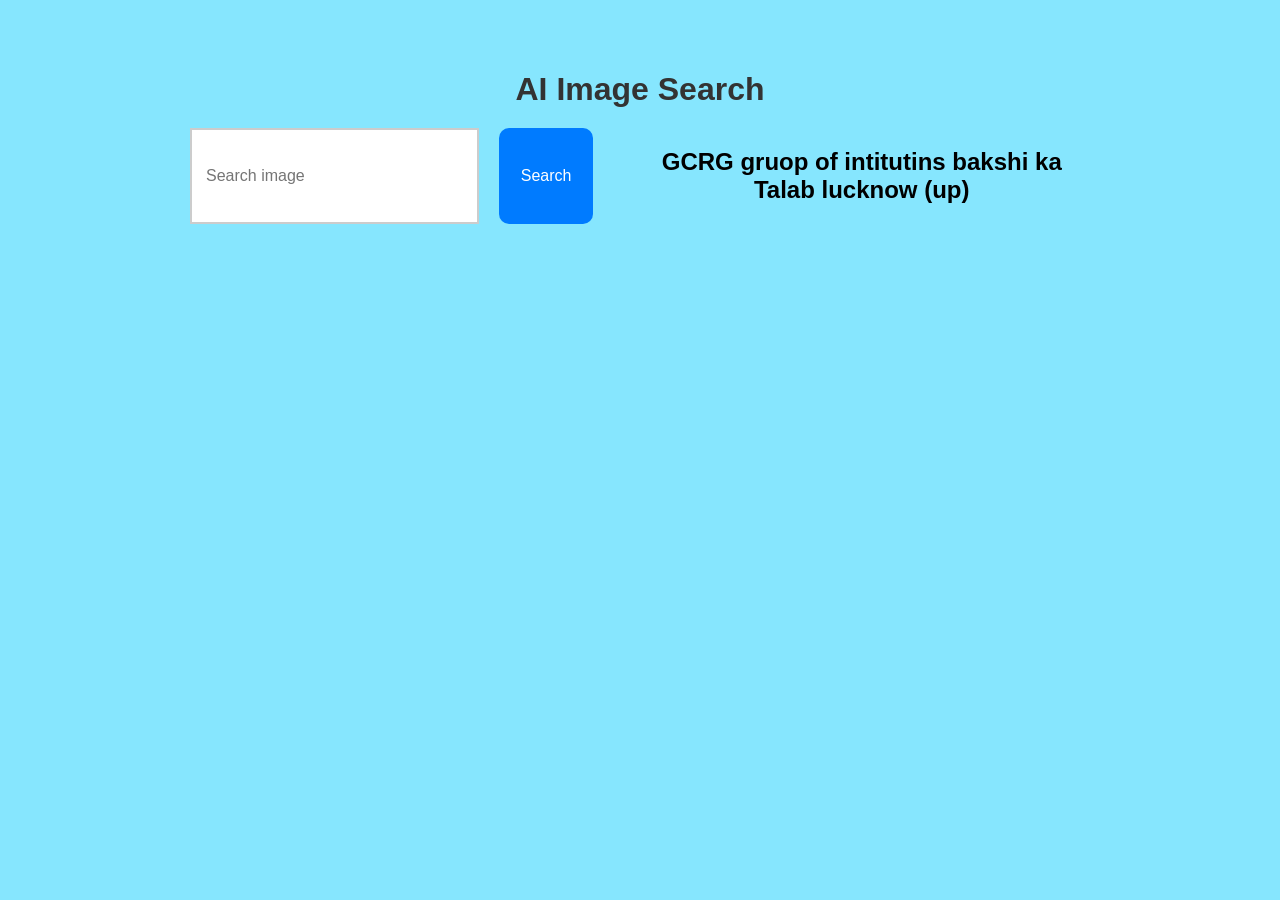
==== ai.html @ bafc0eeb "Add files via upload" ====
<!DOCTYPE html>
<html lang="en">
<head>
    <meta charset="UTF-8">
    <meta name="viewport" content="width=device-width, initial-scale=1.0">
    <title>AI Image Search</title>
    <style>
        body{
            font-family: sans-serif;
            margin: 0;
            padding: 0;
            background: #86e6fe;
        }
        .container{
            width: 100%;
            max-width: 900px;
            margin: auto;
            text-align: center;
            padding: 50px 20px;
        }
        h1{
            font-size: 32px;
            color: #333;
            margin-bottom: 20px;
        }
        .search-box{
            display: flex;
            justify-content: center;
            gap: 20px;
        }
        input{
            width: 350px;
            padding: 14px;
            font-size: 16px;
            border: 2px solid #ccc;
            outline: none;
            transition: 0.3s;
        }
        input:focus{
            border-color: #007bff;
        }
        button{
            padding: 14px 22px;
            font-size: 16px;
            border: none;
            background: #007bff;
            cursor: pointer;
            border-radius: 10px;
            color: white;
            transition: 0.3s;
        }
        button:hover{
            background: #005ad3;
        }
        .grid{
            margin-top:40px;
            display: grid;
            grid-template-columns: repeat(auto-fill, minmax(260px, 1fr));
            gap: 15px;
        }
        .grid img{
            width: 100%;
            height: 200px;
            object-fit: cover;
            border-radius: 12px;
            box-shadow: 0 4px 10px rgba(0,0,0,0.1);
            opacity: 0;
            transform: scale(0.9);
            animation: fadeIn 0.5s forwards;
        }
        @keyframes fadeIn {
            to{
                opacity: 1;
                transform: scale(1);
            }
        }
        .loading{
            margin-top: 30px;
            font-size: 18px;
            color: #333;
        }
    </style>
</head>
<body>
    <div class="container">
        <h1>AI Image Search</h1>
        <div class="search-box">
            <input type="text" id="query" placeholder="Search image">
            <button onclick="generate()">Search</button>
            <br><br>
            <h2>GCRG gruop of intitutins bakshi ka Talab lucknow (up)</h2>
        </div>
        <div class="loading" id="loading"></div>
        <div class="grid" id="image-container"></div>
    </div>

    <script>
        const API_Key="R2EPS2N08d4X1k3SXfx6u8htY-lj_f6Yseb60MH2nts";

        async function generate() {
            const query=document.getElementById('query').value
            const container=document.getElementById('image-container')
            const loading=document.getElementById('loading')

            if(!query.trim()) return alert("Please Enter Something")

            container.innerHTML=''
            loading.innerHTML='Fetching images ... Please wait'

            try {
                const res=await fetch(`https://api.unsplash.com/search/photos?query=${query}&client_id=${API_Key}`)
                const data=await res.json()

                loading.innerHTML=''

                if(!data.results.length){
                    container.innerHTML="<p>No Images Found</p>"
                    return
                }

                data.results.forEach(img=>{
                    container.innerHTML+=`<img src="${img.urls.small}" alt="${query}"/>`
                })
            }
            catch (error) {
                loading.innerHTML=''
                alert("Something went wrong")
            }
        }
    </script>
</body>
</html>
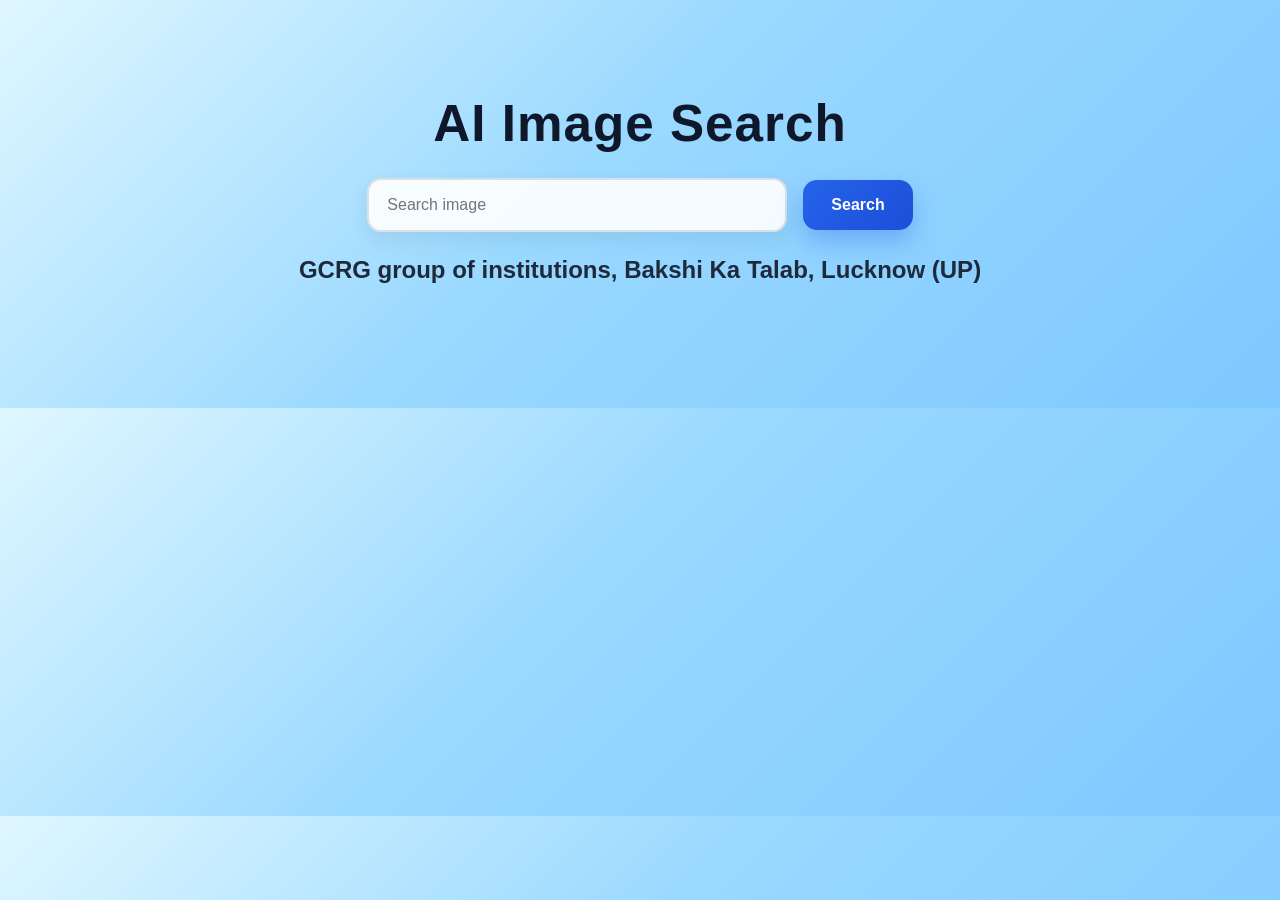
==== commit ddd1ab8c: "Initial commit" ====
--- a/ai.html
+++ b/ai.html
@@ -1,133 +1,203 @@
-
-<!DOCTYPE html>
-<html lang="en">
-<head>
-    <meta charset="UTF-8">
-    <meta name="viewport" content="width=device-width, initial-scale=1.0">
-    <title>AI Image Search</title>
-    <style>
-        body{
-            font-family: sans-serif;
-            margin: 0;
-            padding: 0;
-            background: #86e6fe;
-        }
-        .container{
-            width: 100%;
-            max-width: 900px;
-            margin: auto;
-            text-align: center;
-            padding: 50px 20px;
-        }
-        h1{
-            font-size: 32px;
-            color: #333;
-            margin-bottom: 20px;
-        }
-        .search-box{
-            display: flex;
-            justify-content: center;
-            gap: 20px;
-        }
-        input{
-            width: 350px;
-            padding: 14px;
-            font-size: 16px;
-            border: 2px solid #ccc;
-            outline: none;
-            transition: 0.3s;
-        }
-        input:focus{
-            border-color: #007bff;
-        }
-        button{
-            padding: 14px 22px;
-            font-size: 16px;
-            border: none;
-            background: #007bff;
-            cursor: pointer;
-            border-radius: 10px;
-            color: white;
-            transition: 0.3s;
-        }
-        button:hover{
-            background: #005ad3;
-        }
-        .grid{
-            margin-top:40px;
-            display: grid;
-            grid-template-columns: repeat(auto-fill, minmax(260px, 1fr));
-            gap: 15px;
-        }
-        .grid img{
-            width: 100%;
-            height: 200px;
-            object-fit: cover;
-            border-radius: 12px;
-            box-shadow: 0 4px 10px rgba(0,0,0,0.1);
-            opacity: 0;
-            transform: scale(0.9);
-            animation: fadeIn 0.5s forwards;
-        }
-        @keyframes fadeIn {
-            to{
-                opacity: 1;
-                transform: scale(1);
-            }
-        }
-        .loading{
-            margin-top: 30px;
-            font-size: 18px;
-            color: #333;
-        }
-    </style>
-</head>
-<body>
-    <div class="container">
-        <h1>AI Image Search</h1>
-        <div class="search-box">
-            <input type="text" id="query" placeholder="Search image">
-            <button onclick="generate()">Search</button>
-            <br><br>
-            <h2>GCRG gruop of intitutins bakshi ka Talab lucknow (up)</h2>
-        </div>
-        <div class="loading" id="loading"></div>
-        <div class="grid" id="image-container"></div>
-    </div>
-
-    <script>
-        const API_Key="R2EPS2N08d4X1k3SXfx6u8htY-lj_f6Yseb60MH2nts";
-
-        async function generate() {
-            const query=document.getElementById('query').value
-            const container=document.getElementById('image-container')
-            const loading=document.getElementById('loading')
-
-            if(!query.trim()) return alert("Please Enter Something")
-
-            container.innerHTML=''
-            loading.innerHTML='Fetching images ... Please wait'
-
-            try {
-                const res=await fetch(`https://api.unsplash.com/search/photos?query=${query}&client_id=${API_Key}`)
-                const data=await res.json()
-
-                loading.innerHTML=''
-
-                if(!data.results.length){
-                    container.innerHTML="<p>No Images Found</p>"
-                    return
-                }
-
-                data.results.forEach(img=>{
-                    container.innerHTML+=`<img src="${img.urls.small}" alt="${query}"/>`
-                })
-            }
-            catch (error) {
-                loading.innerHTML=''
-                alert("Something went wrong")
-            }
-        }
-    </script>
-</body>
-</html>
+
+<!DOCTYPE html>
+<html lang="en">
+<head>
+    <meta charset="UTF-8">
+    <meta name="viewport" content="width=device-width, initial-scale=1.0">
+    <title>AI Image Search</title>
+    <style>
+        * {
+            box-sizing: border-box;
+        }
+
+        body {
+            font-family: Arial, sans-serif;
+            margin: 0;
+            padding: 0;
+            background: linear-gradient(135deg, #dff7ff 0%, #9ad9ff 45%, #7ec8ff 100%);
+            color: #1d1d1d;
+        }
+
+        .container {
+            width: 100%;
+            max-width: 1100px;
+            margin: 0 auto;
+            text-align: center;
+            padding: 60px 20px 80px;
+        }
+
+        h1 {
+            font-size: clamp(2rem, 4vw, 3.2rem);
+            color: #0f172a;
+            margin-bottom: 25px;
+            letter-spacing: 1px;
+        }
+
+        .search-box {
+            display: flex;
+            justify-content: center;
+            align-items: center;
+            flex-wrap: wrap;
+            gap: 16px;
+            margin-bottom: 20px;
+        }
+
+        input {
+            width: min(100%, 420px);
+            padding: 16px 18px;
+            font-size: 1rem;
+            border: 2px solid rgba(15, 23, 42, 0.12);
+            border-radius: 14px;
+            outline: none;
+            background: rgba(255, 255, 255, 0.9);
+            box-shadow: 0 8px 20px rgba(31, 41, 55, 0.08);
+            transition: 0.3s ease;
+        }
+
+        input:focus {
+            border-color: #2563eb;
+            box-shadow: 0 0 0 4px rgba(37, 99, 235, 0.12);
+        }
+
+        button {
+            padding: 16px 28px;
+            font-size: 1rem;
+            font-weight: 700;
+            border: none;
+            background: linear-gradient(135deg, #2563eb, #1d4ed8);
+            cursor: pointer;
+            border-radius: 14px;
+            color: #fff;
+            box-shadow: 0 12px 25px rgba(37, 99, 235, 0.35);
+            transition: transform 0.2s ease, box-shadow 0.2s ease;
+        }
+
+        button:hover {
+            transform: translateY(-2px);
+            box-shadow: 0 14px 28px rgba(37, 99, 235, 0.42);
+        }
+
+        h2 {
+            margin: 20px auto 0;
+            font-size: clamp(1rem, 2vw, 1.5rem);
+            color: #1e293b;
+            max-width: 800px;
+            line-height: 1.5;
+        }
+
+        .loading {
+            margin-top: 30px;
+            font-size: 1.1rem;
+            color: #0f172a;
+            font-weight: 600;
+        }
+
+        .grid {
+            margin-top: 40px;
+            display: grid;
+            grid-template-columns: repeat(auto-fill, minmax(240px, 1fr));
+            gap: 18px;
+        }
+
+        .grid img {
+            width: 100%;
+            height: 230px;
+            object-fit: cover;
+            border-radius: 18px;
+            box-shadow: 0 10px 22px rgba(15, 23, 42, 0.12);
+            display: block;
+            border: 4px solid rgba(255, 255, 255, 0.5);
+            opacity: 0;
+            transform: scale(0.96);
+            animation: fadeIn 0.5s forwards;
+        }
+
+        @keyframes fadeIn {
+            to {
+                opacity: 1;
+                transform: scale(1);
+            }
+        }
+    </style>
+</head>
+<body>
+    <div class="container">
+        <h1>AI Image Search</h1>
+        <div class="search-box">
+            <input type="text" id="query" placeholder="Search image">
+            <button onclick="generate()">Search</button>
+        </div>
+        <h2>GCRG group of institutions, Bakshi Ka Talab, Lucknow (UP)</h2>
+        <div class="loading" id="loading"></div>
+        <div class="grid" id="image-container"></div>
+    </div>
+
+    <script>
+        const API_KEY = "R2EPS2N08d4X1k3SXfx6u8htY-lj_f6Yseb60MH2nts";
+
+        const queryInput = document.getElementById('query');
+        const container = document.getElementById('image-container');
+        const loading = document.getElementById('loading');
+        const searchButton = document.querySelector('button');
+
+        function showLoading(message) {
+            loading.textContent = message;
+        }
+
+        function renderImages(images, query) {
+            container.innerHTML = '';
+
+            if (!images.length) {
+                container.innerHTML = `<p>No images found for "${query}".</p>`;
+                return;
+            }
+
+            images.forEach((img) => {
+                const image = document.createElement('img');
+                image.src = img.urls.small;
+                image.alt = img.alt_description || query;
+                image.loading = 'lazy';
+                container.appendChild(image);
+            });
+        }
+
+        async function generate() {
+            const query = queryInput.value.trim();
+
+            if (!query) {
+                alert('Please enter something');
+                return;
+            }
+
+            container.innerHTML = '';
+            showLoading('Fetching images... Please wait');
+
+            try {
+                const res = await fetch(
+                    `https://api.unsplash.com/search/photos?query=${encodeURIComponent(query)}&per_page=9&client_id=${API_KEY}`
+                );
+
+                if (!res.ok) {
+                    throw new Error('API request failed');
+                }
+
+                const data = await res.json();
+                showLoading('');
+                renderImages(data.results || [], query);
+            } catch (error) {
+                showLoading('');
+                alert('Something went wrong. Please try again.');
+                console.error(error);
+            }
+        }
+
+        searchButton.addEventListener('click', generate);
+
+        queryInput.addEventListener('keydown', (event) => {
+            if (event.key === 'Enter') {
+                generate();
+            }
+        });
+    </script>
+</body>
+</html>
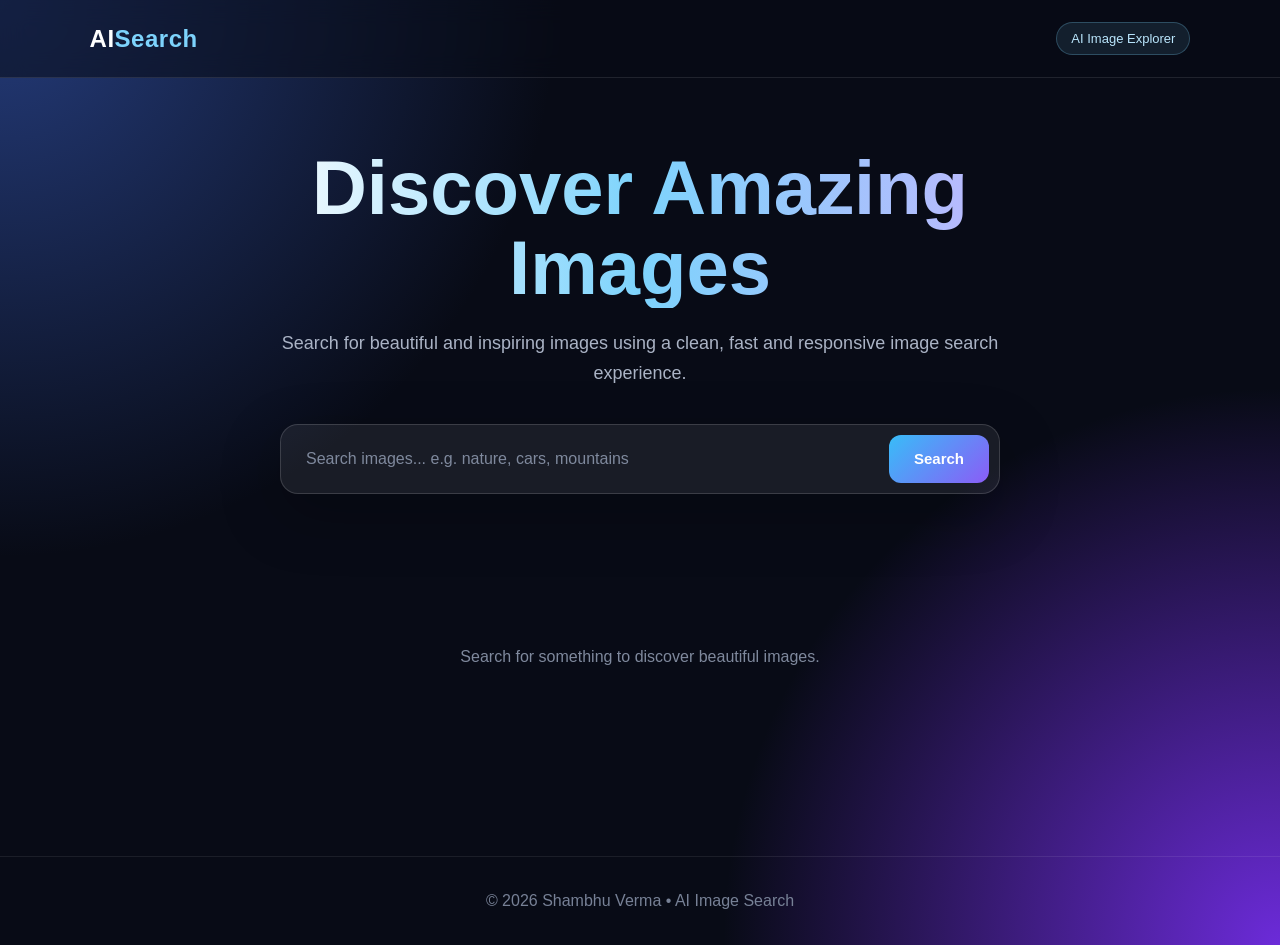
==== commit d2eaf3e2: "Make AI Image Search professional" ====
--- a/ai.html
+++ b/ai.html
@@ -1,203 +1,452 @@
-
 <!DOCTYPE html>
 <html lang="en">
 <head>
-    <meta charset="UTF-8">
-    <meta name="viewport" content="width=device-width, initial-scale=1.0">
-    <title>AI Image Search</title>
-    <style>
-        * {
-            box-sizing: border-box;
+  <meta charset="UTF-8">
+  <meta name="viewport" content="width=device-width, initial-scale=1.0">
+
+  <meta name="description" content="AI Image Search - Search and explore beautiful images with a modern responsive interface.">
+
+  <title>AI Image Search | Shambhu Verma</title>
+
+  <style>
+    * {
+      margin: 0;
+      padding: 0;
+      box-sizing: border-box;
+    }
+
+    body {
+      font-family: Arial, Helvetica, sans-serif;
+      min-height: 100vh;
+      background:
+        radial-gradient(circle at top left, #243b7a, transparent 35%),
+        radial-gradient(circle at bottom right, #6c2bd9, transparent 35%),
+        #080b16;
+      color: #ffffff;
+    }
+
+    header {
+      width: 100%;
+      padding: 22px 7%;
+      display: flex;
+      justify-content: space-between;
+      align-items: center;
+      border-bottom: 1px solid rgba(255,255,255,0.1);
+      backdrop-filter: blur(12px);
+      background: rgba(8,11,22,0.55);
+      position: sticky;
+      top: 0;
+      z-index: 10;
+    }
+
+    .logo {
+      font-size: 24px;
+      font-weight: 800;
+      letter-spacing: 0.5px;
+    }
+
+    .logo span {
+      color: #7dd3fc;
+    }
+
+    .badge {
+      padding: 8px 14px;
+      border-radius: 30px;
+      background: rgba(125,211,252,0.1);
+      border: 1px solid rgba(125,211,252,0.25);
+      color: #bae6fd;
+      font-size: 13px;
+    }
+
+    main {
+      width: min(1150px, 92%);
+      margin: auto;
+      padding: 70px 0;
+    }
+
+    .hero {
+      text-align: center;
+      max-width: 800px;
+      margin: auto;
+    }
+
+    .hero h1 {
+      font-size: clamp(42px, 7vw, 76px);
+      line-height: 1.05;
+      margin-bottom: 20px;
+      background: linear-gradient(90deg, #ffffff, #7dd3fc, #c4b5fd);
+      -webkit-background-clip: text;
+      -webkit-text-fill-color: transparent;
+    }
+
+    .hero p {
+      color: #aab3c5;
+      font-size: 18px;
+      line-height: 1.7;
+      margin-bottom: 35px;
+    }
+
+    .search-box {
+      display: flex;
+      gap: 12px;
+      max-width: 720px;
+      margin: auto;
+      padding: 10px;
+      border: 1px solid rgba(255,255,255,0.15);
+      background: rgba(255,255,255,0.07);
+      border-radius: 18px;
+      box-shadow: 0 20px 60px rgba(0,0,0,0.25);
+    }
+
+    .search-box input {
+      flex: 1;
+      border: none;
+      outline: none;
+      background: transparent;
+      color: white;
+      font-size: 16px;
+      padding: 15px;
+      min-width: 0;
+    }
+
+    .search-box input::placeholder {
+      color: #7f899d;
+    }
+
+    .search-box button {
+      border: none;
+      cursor: pointer;
+      border-radius: 12px;
+      padding: 0 25px;
+      font-weight: 700;
+      font-size: 15px;
+      background: linear-gradient(135deg, #38bdf8, #8b5cf6);
+      color: white;
+      transition: 0.25s;
+    }
+
+    .search-box button:hover {
+      transform: translateY(-2px);
+      box-shadow: 0 10px 30px rgba(99,102,241,0.35);
+    }
+
+    .search-box button:disabled {
+      opacity: 0.6;
+      cursor: not-allowed;
+      transform: none;
+    }
+
+    .status {
+      text-align: center;
+      margin: 35px 0 20px;
+      min-height: 24px;
+      color: #aab3c5;
+    }
+
+    .gallery {
+      margin-top: 35px;
+      display: grid;
+      grid-template-columns: repeat(3, 1fr);
+      gap: 22px;
+    }
+
+    .card {
+      position: relative;
+      overflow: hidden;
+      border-radius: 18px;
+      background: #111827;
+      border: 1px solid rgba(255,255,255,0.1);
+      min-height: 250px;
+      box-shadow: 0 15px 40px rgba(0,0,0,0.2);
+    }
+
+    .card img {
+      width: 100%;
+      height: 320px;
+      display: block;
+      object-fit: cover;
+      transition: transform 0.4s ease;
+    }
+
+    .card:hover img {
+      transform: scale(1.06);
+    }
+
+    .overlay {
+      position: absolute;
+      inset: auto 0 0;
+      padding: 20px;
+      background: linear-gradient(transparent, rgba(0,0,0,0.85));
+      opacity: 0;
+      transition: 0.3s;
+    }
+
+    .card:hover .overlay {
+      opacity: 1;
+    }
+
+    .overlay a {
+      color: white;
+      text-decoration: none;
+      font-size: 14px;
+      font-weight: 600;
+    }
+
+    .empty {
+      text-align: center;
+      padding: 60px 20px;
+      color: #7f899d;
+      grid-column: 1 / -1;
+    }
+
+    footer {
+      text-align: center;
+      padding: 35px 20px;
+      color: #778196;
+      border-top: 1px solid rgba(255,255,255,0.08);
+      margin-top: 60px;
+    }
+
+    @media (max-width: 800px) {
+      .gallery {
+        grid-template-columns: repeat(2, 1fr);
+      }
+
+      header {
+        padding: 18px 5%;
+      }
+
+      main {
+        padding: 50px 0;
+      }
+    }
+
+    @media (max-width: 560px) {
+      .badge {
+        display: none;
+      }
+
+      .search-box {
+        flex-direction: column;
+        padding: 8px;
+      }
+
+      .search-box button {
+        height: 50px;
+      }
+
+      .gallery {
+        grid-template-columns: 1fr;
+      }
+
+      .card img {
+        height: 280px;
+      }
+
+      .hero p {
+        font-size: 16px;
+      }
+    }
+  </style>
+</head>
+
+<body>
+
+  <header>
+    <div class="logo">AI<span>Search</span></div>
+    <div class="badge">AI Image Explorer</div>
+  </header>
+
+  <main>
+
+    <section class="hero">
+      <h1>Discover Amazing Images</h1>
+
+      <p>
+        Search for beautiful and inspiring images using a clean,
+        fast and responsive image search experience.
+      </p>
+
+      <div class="search-box">
+        <input
+          type="text"
+          id="searchInput"
+          placeholder="Search images... e.g. nature, cars, mountains"
+          autocomplete="off"
+          aria-label="Search images"
+        >
+
+        <button id="searchBtn">
+          Search
+        </button>
+      </div>
+    </section>
+
+    <div class="status" id="status"></div>
+
+    <section class="gallery" id="gallery">
+      <div class="empty">
+        Search for something to discover beautiful images.
+      </div>
+    </section>
+
+  </main>
+
+  <footer>
+    © 2026 Shambhu Verma • AI Image Search
+  </footer>
+
+
+  <script>
+    /*
+      IMPORTANT:
+      Do not put your Unsplash API secret directly in frontend code.
+
+      Replace this endpoint with your own backend/API proxy.
+
+      Example:
+      /api/images?query=nature
+    */
+
+    const API_URL = "/api/images";
+
+    const searchInput = document.getElementById("searchInput");
+    const searchBtn = document.getElementById("searchBtn");
+    const gallery = document.getElementById("gallery");
+    const status = document.getElementById("status");
+
+
+    async function searchImages() {
+
+      const query = searchInput.value.trim();
+
+      if (!query) {
+        status.textContent = "Please enter something to search.";
+        searchInput.focus();
+        return;
+      }
+
+      searchBtn.disabled = true;
+      searchBtn.textContent = "Searching...";
+      status.textContent = "Finding beautiful images...";
+      gallery.innerHTML = "";
+
+      try {
+
+        const response = await fetch(
+          `${API_URL}?query=${encodeURIComponent(query)}`
+        );
+
+        if (!response.ok) {
+          throw new Error("Unable to fetch images.");
         }
 
-        body {
-            font-family: Arial, sans-serif;
-            margin: 0;
-            padding: 0;
-            background: linear-gradient(135deg, #dff7ff 0%, #9ad9ff 45%, #7ec8ff 100%);
-            color: #1d1d1d;
+        const data = await response.json();
+
+        const results = data.results || data;
+
+        if (!Array.isArray(results) || results.length === 0) {
+          gallery.innerHTML = `
+            <div class="empty">
+              No images found for "<strong>${escapeHTML(query)}</strong>".
+              <br><br>
+              Try another search.
+            </div>
+          `;
+
+          status.textContent = "";
+          return;
         }
 
-        .container {
-            width: 100%;
-            max-width: 1100px;
-            margin: 0 auto;
-            text-align: center;
-            padding: 60px 20px 80px;
-        }
-
-        h1 {
-            font-size: clamp(2rem, 4vw, 3.2rem);
-            color: #0f172a;
-            margin-bottom: 25px;
-            letter-spacing: 1px;
-        }
-
-        .search-box {
-            display: flex;
-            justify-content: center;
-            align-items: center;
-            flex-wrap: wrap;
-            gap: 16px;
-            margin-bottom: 20px;
-        }
-
-        input {
-            width: min(100%, 420px);
-            padding: 16px 18px;
-            font-size: 1rem;
-            border: 2px solid rgba(15, 23, 42, 0.12);
-            border-radius: 14px;
-            outline: none;
-            background: rgba(255, 255, 255, 0.9);
-            box-shadow: 0 8px 20px rgba(31, 41, 55, 0.08);
-            transition: 0.3s ease;
-        }
-
-        input:focus {
-            border-color: #2563eb;
-            box-shadow: 0 0 0 4px rgba(37, 99, 235, 0.12);
-        }
-
-        button {
-            padding: 16px 28px;
-            font-size: 1rem;
-            font-weight: 700;
-            border: none;
-            background: linear-gradient(135deg, #2563eb, #1d4ed8);
-            cursor: pointer;
-            border-radius: 14px;
-            color: #fff;
-            box-shadow: 0 12px 25px rgba(37, 99, 235, 0.35);
-            transition: transform 0.2s ease, box-shadow 0.2s ease;
-        }
-
-        button:hover {
-            transform: translateY(-2px);
-            box-shadow: 0 14px 28px rgba(37, 99, 235, 0.42);
-        }
-
-        h2 {
-            margin: 20px auto 0;
-            font-size: clamp(1rem, 2vw, 1.5rem);
-            color: #1e293b;
-            max-width: 800px;
-            line-height: 1.5;
-        }
-
-        .loading {
-            margin-top: 30px;
-            font-size: 1.1rem;
-            color: #0f172a;
-            font-weight: 600;
-        }
-
-        .grid {
-            margin-top: 40px;
-            display: grid;
-            grid-template-columns: repeat(auto-fill, minmax(240px, 1fr));
-            gap: 18px;
-        }
-
-        .grid img {
-            width: 100%;
-            height: 230px;
-            object-fit: cover;
-            border-radius: 18px;
-            box-shadow: 0 10px 22px rgba(15, 23, 42, 0.12);
-            display: block;
-            border: 4px solid rgba(255, 255, 255, 0.5);
-            opacity: 0;
-            transform: scale(0.96);
-            animation: fadeIn 0.5s forwards;
-        }
-
-        @keyframes fadeIn {
-            to {
-                opacity: 1;
-                transform: scale(1);
-            }
-        }
-    </style>
-</head>
-<body>
-    <div class="container">
-        <h1>AI Image Search</h1>
-        <div class="search-box">
-            <input type="text" id="query" placeholder="Search image">
-            <button onclick="generate()">Search</button>
-        </div>
-        <h2>GCRG group of institutions, Bakshi Ka Talab, Lucknow (UP)</h2>
-        <div class="loading" id="loading"></div>
-        <div class="grid" id="image-container"></div>
-    </div>
-
-    <script>
-        const API_KEY = "R2EPS2N08d4X1k3SXfx6u8htY-lj_f6Yseb60MH2nts";
-
-        const queryInput = document.getElementById('query');
-        const container = document.getElementById('image-container');
-        const loading = document.getElementById('loading');
-        const searchButton = document.querySelector('button');
-
-        function showLoading(message) {
-            loading.textContent = message;
-        }
-
-        function renderImages(images, query) {
-            container.innerHTML = '';
-
-            if (!images.length) {
-                container.innerHTML = `<p>No images found for "${query}".</p>`;
-                return;
-            }
-
-            images.forEach((img) => {
-                const image = document.createElement('img');
-                image.src = img.urls.small;
-                image.alt = img.alt_description || query;
-                image.loading = 'lazy';
-                container.appendChild(image);
-            });
-        }
-
-        async function generate() {
-            const query = queryInput.value.trim();
-
-            if (!query) {
-                alert('Please enter something');
-                return;
-            }
-
-            container.innerHTML = '';
-            showLoading('Fetching images... Please wait');
-
-            try {
-                const res = await fetch(
-                    `https://api.unsplash.com/search/photos?query=${encodeURIComponent(query)}&per_page=9&client_id=${API_KEY}`
-                );
-
-                if (!res.ok) {
-                    throw new Error('API request failed');
-                }
-
-                const data = await res.json();
-                showLoading('');
-                renderImages(data.results || [], query);
-            } catch (error) {
-                showLoading('');
-                alert('Something went wrong. Please try again.');
-                console.error(error);
-            }
-        }
-
-        searchButton.addEventListener('click', generate);
-
-        queryInput.addEventListener('keydown', (event) => {
-            if (event.key === 'Enter') {
-                generate();
-            }
+        status.textContent = `${results.length} images found`;
+
+        results.forEach(image => {
+
+          const imageUrl =
+            image.urls?.regular ||
+            image.url ||
+            image.src;
+
+          const link =
+            image.links?.html ||
+            image.link ||
+            "#";
+
+          if (!imageUrl) return;
+
+          const card = document.createElement("article");
+          card.className = "card";
+
+          card.innerHTML = `
+            <img
+              src="${escapeAttribute(imageUrl)}"
+              alt="${escapeAttribute(query)}"
+              loading="lazy"
+            >
+
+            <div class="overlay">
+              <a
+                href="${escapeAttribute(link)}"
+                target="_blank"
+                rel="noopener noreferrer"
+              >
+                View Image ↗
+              </a>
+            </div>
+          `;
+
+          gallery.appendChild(card);
         });
-    </script>
+
+      } catch (error) {
+
+        console.error(error);
+
+        status.textContent = "";
+
+        gallery.innerHTML = `
+          <div class="empty">
+            <h3>Something went wrong</h3>
+            <br>
+            <p>
+              Image search is currently unavailable.
+              Please check your API/backend connection.
+            </p>
+          </div>
+        `;
+
+      } finally {
+
+        searchBtn.disabled = false;
+        searchBtn.textContent = "Search";
+      }
+    }
+
+
+    function escapeHTML(value) {
+      return String(value)
+        .replaceAll("&", "&amp;")
+        .replaceAll("<", "&lt;")
+        .replaceAll(">", "&gt;")
+        .replaceAll('"', "&quot;")
+        .replaceAll("'", "&#039;");
+    }
+
+
+    function escapeAttribute(value) {
+      return escapeHTML(value);
+    }
+
+
+    searchBtn.addEventListener("click", searchImages);
+
+
+    searchInput.addEventListener("keydown", event => {
+      if (event.key === "Enter") {
+        searchImages();
+      }
+    });
+  </script>
+
 </body>
-</html>
+</html>
